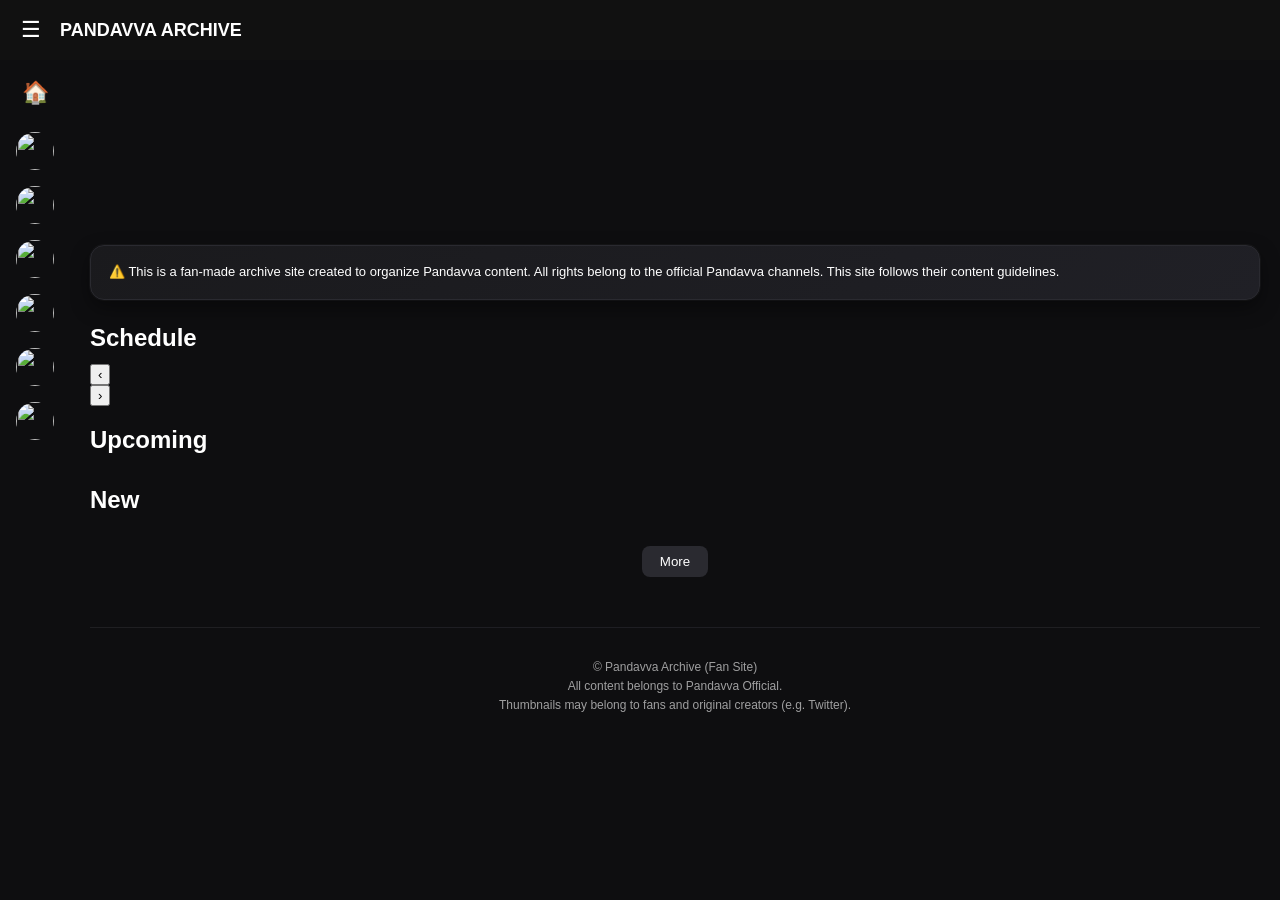
==== index.html @ 6ce93974 "Update index.html" ====
<!DOCTYPE html>
<html>
<head>
<meta name="viewport" content="width=device-width, initial-scale=1.0">
<title>Pandavva Hub</title>

<link rel="stylesheet" href="style.css">

</head>
<body>

<div class="layout">

<header class="topbar">
  <button id="menuBtn">☰</button>
  <h1 class="homeBtn leftTitle">PANDAVVA ARCHIVE</h1>
</header>


<!-- MINI SIDEBAR -->
<aside class="sidebar-mini">

<a href="index.html" class="homeIcon">🏠</a>

<img src="https://unavatar.io/youtube/@PANDAVVA"
onclick="goToMember('Pandavva Official')">

<img src="https://unavatar.io/youtube/@Sadewa_Sagara"
onclick="goToMember('Sadewa Sagara')">

<img src="https://unavatar.io/youtube/@Nakula_Nalendra"
onclick="goToMember('Nakula Nalendra')">

<img src="https://unavatar.io/youtube/@Arjuna.Arkana"
onclick="goToMember('Arjuna Arkana')">

<img src="https://unavatar.io/youtube/@BimaBayusena"
onclick="goToMember('Bima Bayusena')">

<img src="https://unavatar.io/youtube/@YudistiraYogendra"
onclick="goToMember('Yudistira Yogendra')">

</aside>

<!-- FULL SIDEBAR -->
<aside class="sidebar" id="sidebar">

<a href="index.html" class="homeLink">
  <span>🏠</span>
  <span>Home</span>
</a>

<!-- MEMBERS -->
<div class="channel" onclick="goToMember('Pandavva Official')">
  <img src="https://unavatar.io/youtube/@PANDAVVA">
  <span>Pandavva Official</span>
</div>

<div class="channel" onclick="goToMember('Sadewa Sagara')">
  <img src="https://unavatar.io/youtube/@Sadewa_Sagara">
  <span>Sadewa Sagara</span>
</div>

<div class="channel" onclick="goToMember('Nakula Nalendra')">
  <img src="https://unavatar.io/youtube/@Nakula_Nalendra">
  <span>Nakula Nalendra</span>
</div>

<div class="channel" onclick="goToMember('Arjuna Arkana')">
  <img src="https://unavatar.io/youtube/@Arjuna.Arkana">
  <span>Arjuna Arkana</span>
</div>

<div class="channel" onclick="goToMember('Bima Bayusena')">
  <img src="https://unavatar.io/youtube/@BimaBayusena">
  <span>Bima Bayusena</span>
</div>

<div class="channel" onclick="goToMember('Yudistira Yogendra')">
  <img src="https://unavatar.io/youtube/@YudistiraYogendra">
  <span>Yudistira Yogendra</span>
</div>

<!-- CATEGORIES -->
<p style="opacity:.6; margin-top:20px;">Categories</p>

<div class="channel" onclick="goToCategory('zatsudan')">
  <span>🎤</span>
  <span>Zatsudan</span>
</div>

<div class="channel" onclick="goToCategory('event')">
  <span>🎉</span>
  <span>Event</span>
</div>

<div class="channel" onclick="goToCategory('cover')">
  <span>🎵</span>
  <span>Cover</span>
</div>

<div class="channel" onclick="goToCategory('lore')">
  <span>📝</span>
  <span>Lore</span>
</div>

<div class="channel" onclick="goToCategory('jumavva')">
  <span>🏆</span>
  <span>Jumavva</span>
</div>

<div class="channel" onclick="goToCategory('guerilla')">
  <span>✨</span>
  <span>Guerilla</span>
</div>

<div class="channel" onclick="goToCategory('gaming')">
  <span>🎮</span>
  <span>Gaming</span>
</div>

<div class="channel" onclick="goToCategory('collaboration')">
  <span>🙏</span>
  <span>Collaboration</span>
</div>

</aside>

<main>

<section class="module">
  <div class="disclaimer">
    ⚠️ This is a fan-made archive site created to organize Pandavva content.
    All rights belong to the official Pandavva channels. This site follows their content guidelines.
  </div>
</section>

<section class="module">
  <h2>Schedule</h2>
  <div class="calendar-wrapper">
  <button onclick="changeWeek(-1)">‹</button>
  <div id="calendarMini" class="calendar-week"></div>
  <button onclick="changeWeek(1)">›</button>
</div>
</section>
  
<section class="module">
<h2>Upcoming</h2>
<div id="upcomingGrid" class="grid"></div>
</section>

<section class="module">

<h2>New</h2>

<div id="homeGrid" class="grid"></div>

<button class="moreBtn" onclick="location.href='media.html'">
More
</button>

</section>

<footer class="footer">
  <p>
  © Pandavva Archive (Fan Site)<br>
  All content belongs to Pandavva Official.<br>
  Thumbnails may belong to fans and original creators (e.g. Twitter).
  </p>
</footer>
  
</main>

<script src="app.js"></script>

</div>

</body>

</html>
---- style.css ----
/* GLOBAL */

body{
margin:0;
font-family:sans-serif;
background:#0e0e10;
color:white;
overflow-x:hidden;
}

a{
color:inherit;
text-decoration:none;
}


/* LAYOUT */

.layout{
display:flex;
min-height:100vh;
}


/* HEADER */

.topbar{
  position:fixed;
  top:0;
  left:0;
  right:0;
  height:60px;

  display:flex; /* INI YANG KURANG */
  align-items:center;
  justify-content:flex-start;

  padding-left:60px;
  background:#111;
  z-index:100;
}

.leftTitle{
  font-size:18px;
  font-weight:600;
}

.topbar button{

position:absolute;
left:15px;

background:none;
border:none;
color:white;

font-size:22px;
cursor:pointer;

}

.homeIcon{
font-size:24px;
margin-bottom:16px;
display:block;
}

.topbar button{
z-index:200;
}

.sidebar-mini{
position:relative;
z-index:10;
}

.homeIcon{

font-size:22px;
margin-bottom:10px;

}

.disclaimer{
  background:linear-gradient(145deg,#1a1a1d,#202026);
  border:1px solid #2a2a30;
  padding:16px 18px;
  border-radius:14px;
  font-size:13px;
  line-height:1.6;
  margin-bottom:24px;

  /* efek card */
  box-shadow:0 0 0 1px rgba(255,255,255,0.03),
             0 8px 20px rgba(0,0,0,0.4);
}

.footer{
  text-align:center;
  margin-top:50px;
  padding:30px 20px 20px;
  font-size:12px;
  opacity:0.6;

  border-top:1px solid #2a2a30; /* GARIS PEMBATAS */
}

.footer p{
  max-width:500px;
  margin:auto;
  line-height:1.6;
}

/* MINI SIDEBAR */
.sidebar-mini{

position:fixed;
left:0;
top:0;

width:70px;
height:100vh;

padding-top:80px;

display:flex;
flex-direction:column;
align-items:center;
gap:16px;

background:#0e0e10;
}

.sidebar-mini img{

width:38px;
height:38px;

border-radius:50%;
cursor:pointer;

}


/* FULL SIDEBAR (OVERLAY) */
.sidebar{
position:fixed;
top:0;
left:0;
width:260px;
height:100vh;

background:#1b1b1f;

transform:translateX(-100%);
transition:transform .3s ease;

z-index:200;

padding:20px;
box-sizing:border-box;
}

.sidebar{
padding:20px 16px;
}

.sidebar.open{
transform:translateX(0);
}


/* SIDEBAR CHANNEL LIST */

.channel{
display:flex;
align-items:center;
gap:10px;

margin:14px 0;

}

.channel{
display:flex;
align-items:center;
gap:12px;
margin:16px 0;
padding-left:4px;
}

.channel img{
width:32px;
height:32px;
margin-left:4px;
border-radius:50%;
}

.channel{
  cursor:pointer;
  transition:0.2s;
}

.channel:hover{
  background:#2a2a30;
  border-radius:8px;
  padding:6px;
}

/* MAIN CONTENT */
main{
flex:1;
padding-top:80px;
padding-left:20px;
padding-right:20px;
max-width:1400px;
margin:auto;
margin-left:70px;
}

/* MODULE */

.module{

max-width:1200px;
margin:auto;

}

.module h2,
section h2{
margin-bottom:12px;
}


/* VIDEO GRID */
.grid{
display:grid;
grid-template-columns:repeat(4,1fr);
gap:12px;
}

@media(max-width:900px){
.grid{
grid-template-columns:repeat(3,1fr);
}
}

@media(max-width:600px){
.grid{
grid-template-columns:repeat(2,1fr);
}
}

.media-page .grid{
  grid-template-columns:repeat(5,1fr);
}

@media(max-width:1200px){
.media-page .grid{
  grid-template-columns:repeat(4,1fr);
}
}

/* VIDEO CARD */

.video{

background:#1a1a1d;

border-radius:12px;
overflow:hidden;

transition:0.2s;

}

.video:hover{
transform:scale(1.03);
}


/* THUMBNAIL */

.thumb{

width:100%;
aspect-ratio:16/9;

background:#000;

}

.thumb img{

width:100%;
height:100%;

object-fit:cover;

}


/* TITLE */

.video h3{

font-size:14px;
font-weight:500;

padding:8px 10px 4px;

line-height:1.3;

}


/* CHANNEL */

.video .channel{

display:flex;
align-items:center;
gap:6px;

font-size:12px;
opacity:0.8;

padding:0 10px 10px;

}

.video .channel img{

width:18px;
height:18px;

border-radius:50%;

}


/* MORE BUTTON */

.moreBtn{

margin:20px auto;
display:block;

padding:8px 18px;

background:#2a2a30;
color:white;

border:none;
border-radius:8px;

cursor:pointer;

}

.moreBtn:hover{
background:#3a3a42;
}


/* CATEGORY SCROLL */

.category-scroll{

display:flex;
overflow-x:auto;

gap:10px;

padding:12px 4px;

}

.category-scroll button{

background:#2a2a30;

border:none;
color:white;

padding:6px 14px;

border-radius:20px;

cursor:pointer;

white-space:nowrap;

}


/* CATEGORY GRID */
.categoryRow{

display:flex;
gap:20px;

overflow-x:auto;
padding-bottom:10px;

scroll-snap-type:x mandatory;

}

.categoryCard{

min-width:220px;

background:#1a1a1d;
border-radius:12px;

padding:20px;

flex-shrink:0;

scroll-snap-align:start;

}

.catBox{

background:#1a1a1d;
padding:20px;

border-radius:10px;

text-align:center;

cursor:pointer;

}

.categoryRow{
display:flex;
gap:24px;
overflow-x:auto;
padding-bottom:10px;
scrollbar-width:none;
}

.categoryRow::-webkit-scrollbar{
display:none;
}

.categoryCard{
min-width:260px;
background:#1a1a1d;
border-radius:14px;
padding:24px;
cursor:pointer;
transition:.2s;
}

.categoryCard:hover{
transform:scale(1.05);
}

.catBox h3{
margin:0;
font-size:18px;
}

.catBox p{
opacity:.7;
font-size:13px;
margin-top:6px;
}

/*grid*/
.video:hover{

transform:scale(1.03);
cursor:pointer;

}

.video{
display:block;
color:inherit;
text-decoration:none;
}

/*category all-media*/
.category-scroll{
display:flex;
gap:10px;
overflow-x:auto;
padding:10px 0;
}

/*SCROLLBAR CATEGORY*/
.categoryRow::-webkit-scrollbar{
height:6px;
}

.categoryRow::-webkit-scrollbar-track{
background:transparent;
}

.categoryRow::-webkit-scrollbar-thumb{
background:#444;
border-radius:10px;
}

/*HOME BUTTON*/
.homeLink{
display:flex;
align-items:center;
gap:10px;
margin-bottom:20px;
}

/*RESPONSIVE UKURAN*/
@media (max-width:600px){

/* sembunyikan mini sidebar */
.sidebar-mini{
display:none;
}

/* main full width */
main{
margin-left:0;
padding-left:12px;
padding-right:12px;
}

/* grid jadi list */
.grid{
display:flex;
flex-direction:column;
gap:12px;
}

/* card horizontal */
.video{
display:flex;
gap:12px;
align-items:flex-start;
padding:8px;
border-radius:12px;
}

/* thumbnail kiri */
.thumb{
flex:0 0 120px;
aspect-ratio:16/9;
}

/* thumbnail image */
.thumb img{
width:100%;
height:100%;
object-fit:cover;
border-radius:8px;
}

/* text kanan */
.video h3{
margin:0;
padding:0;
font-size:14px;
line-height:1.3;
}

.video .channel{
padding:4px 0 0 0;
font-size:12px;
}

}

@media (max-width:600px){

/* grid jadi 1 kolom */
.grid{
display:flex !important;
flex-direction:column;
gap:12px;
}

/* video card jadi horizontal */
.video{
display:flex;
gap:12px;
align-items:flex-start;
background:#1a1a1d;
padding:8px;
border-radius:12px;
width:100%;
}

/* thumbnail kiri */
.thumb{
flex:0 0 120px;
aspect-ratio:16/9;
}

/* info kanan */
.video h3{
font-size:14px;
padding:0;
margin:0;
flex:1;
min-width:0;
}

.video .channel{
padding:4px 0 0 0;
}

/* thumbnail image */
.thumb img{
width:100%;
height:100%;
object-fit:cover;
border-radius:8px;
word-break:break-word;
overflow-wrap:anywhere;
}

}

@media (max-width:600px){

/* grid jadi list */
.grid{
display:flex;
flex-direction:column;
gap:12px;
width:100%;
}

/* card horizontal */
.video{
display:flex !important;
align-items:flex-start;
gap:12px;
width:100%;
overflow:visible;
}

/* thumbnail kiri */
.thumb{
flex:0 0 120px;
width:120px;
}

/* gambar thumbnail */
.thumb img{
width:100%;
height:auto;
object-fit:cover;
border-radius:8px;
}

/* area teks */
.video h3{
flex:1;
min-width:0;
margin:0;
padding:0;
word-break:break-word;
overflow-wrap:anywhere;
}

/* channel info */
.video .channel{
padding:4px 0 0 0;
}

}

html,body{
max-width:100%;
overflow-x:hidden;
}

@media (max-width:600px){

.layout{
display:block;
}

main{
margin-left:0;
width:100%;
}

}

/* ===== MOBILE FIX FINAL ===== */
@media (max-width:600px){

/* layout jangan flex di mobile */
.layout{
display:block !important;
width:100%;
}

/* sidebar mini benar-benar hilang */
.sidebar-mini{
display:none !important;
}

/* main full width */
main{
margin-left:0 !important;
padding:12px !important;
width:100%;
max-width:100%;
}

/* grid jadi list */
.grid{
display:flex !important;
flex-direction:column;
gap:12px;
width:100%;
}

/* card horizontal */
.video{
display:flex !important;
align-items:flex-start;
gap:12px;
width:100%;
max-width:100%;
overflow:visible;
}

/* thumbnail kiri */
.thumb{
flex:0 0 110px;
width:110px;
}

/* gambar thumbnail */
.thumb img{
width:100%;
height:auto;
object-fit:cover;
}

/* text kanan */
.video h3{
flex:1;
min-width:0;
margin:0;
padding:0;
font-size:14px;
line-height:1.3;
word-break:break-word;
overflow-wrap:anywhere;
}

/* channel text */
.video .channel{
padding:4px 0 0 0;
}

}

*{
box-sizing:border-box;
}

.leftTitle{
  text-transform:capitalize;
}

.meta{
  font-size:12px;
  opacity:.7;
  padding:0 10px 6px;
}

/*SCHEDULE*/
.calendar-mini{
  display:flex;
  gap:12px;
  overflow-x:auto;
  padding-bottom:10px;
}

.calendar-day{
  min-width:80px;
  background:#1a1a1d;
  border-radius:12px;
  padding:10px;
  text-align:center;
}

.calendar-day h4{
  font-size:13px;
  margin:0 0 6px;
  opacity:.8;
}

.calendar-avatars{
  display:flex;
  justify-content:center;
  gap:4px;
}

.calendar-avatars img{
  width:24px;
  height:24px;
  border-radius:50%;
}
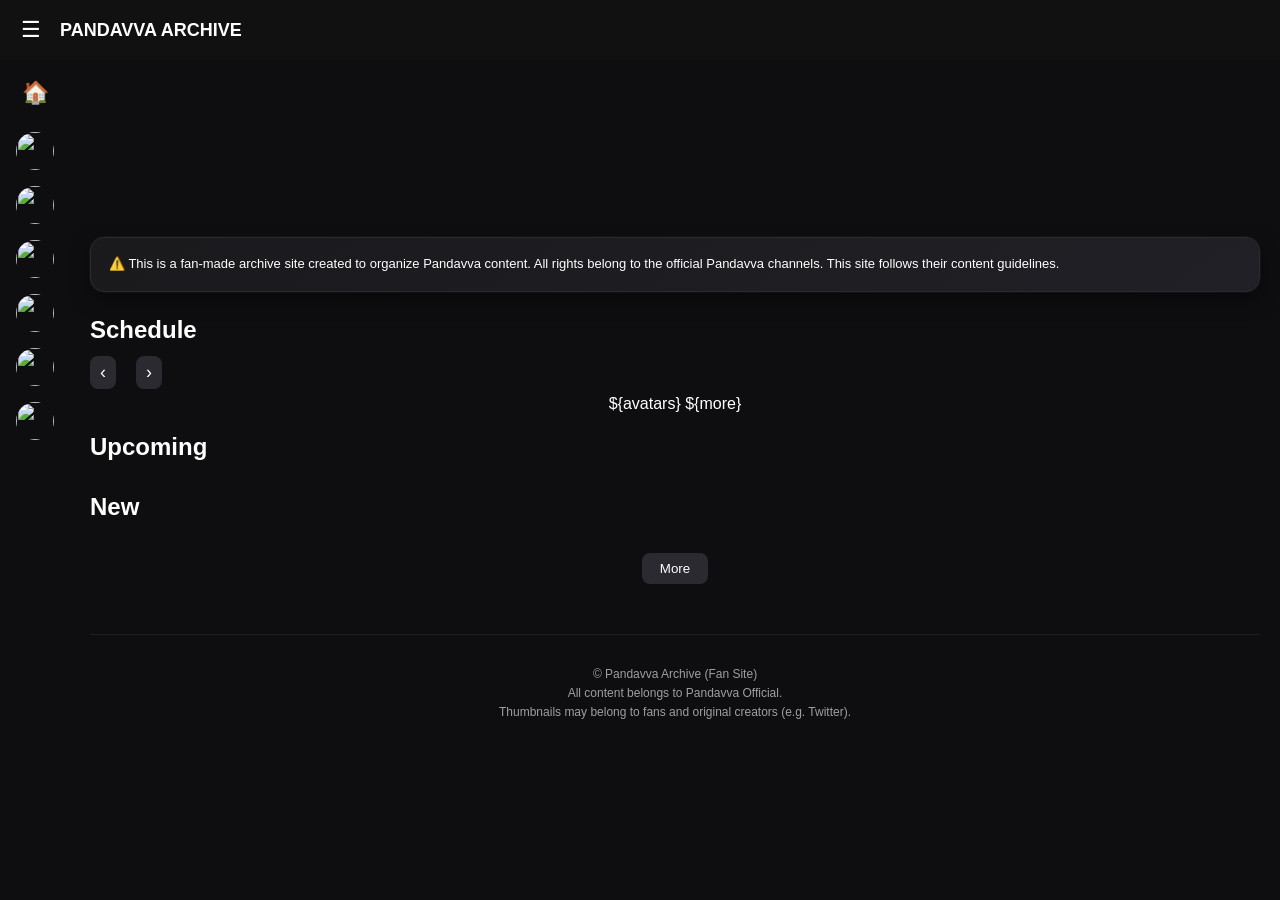
==== commit 5b358204: "Update index.html" ====
--- a/index.html
+++ b/index.html
@@ -143,6 +143,11 @@
   <button onclick="changeWeek(1)">›</button>
 </div>
 </section>
+
+<div class="calendar-avatars">
+  ${avatars}
+  ${more}
+</div>
   
 <section class="module">
 <h2>Upcoming</h2>
--- a/style.css
+++ b/style.css
@@ -814,3 +814,61 @@
   height:24px;
   border-radius:50%;
 }
+
+.calendar-wrapper{
+  display:flex;
+  align-items:center;
+  gap:10px;
+}
+
+.calendar-wrapper button{
+  background:#2a2a30;
+  border:none;
+  color:white;
+  font-size:18px;
+  padding:6px 10px;
+  border-radius:8px;
+  cursor:pointer;
+}
+
+.calendar-week{
+  display:flex;
+  gap:10px;
+}
+
+.calendar-day{
+  width:70px;
+  padding:10px;
+  border-radius:12px;
+  background:#1a1a1d;
+  text-align:center;
+  cursor:pointer;
+}
+
+.calendar-day.active{
+  background:#6c5ce7;
+}
+
+.calendar-day h4{
+  margin:0;
+  font-size:12px;
+  opacity:.7;
+}
+
+.calendar-day span{
+  font-size:14px;
+  display:block;
+  margin-top:4px;
+}
+
+.calendar-avatars{
+  display:flex;
+  justify-content:center;
+  margin-top:6px;
+}
+
+.calendar-avatars img{
+  width:20px;
+  height:20px;
+  border-radius:50%;
+}
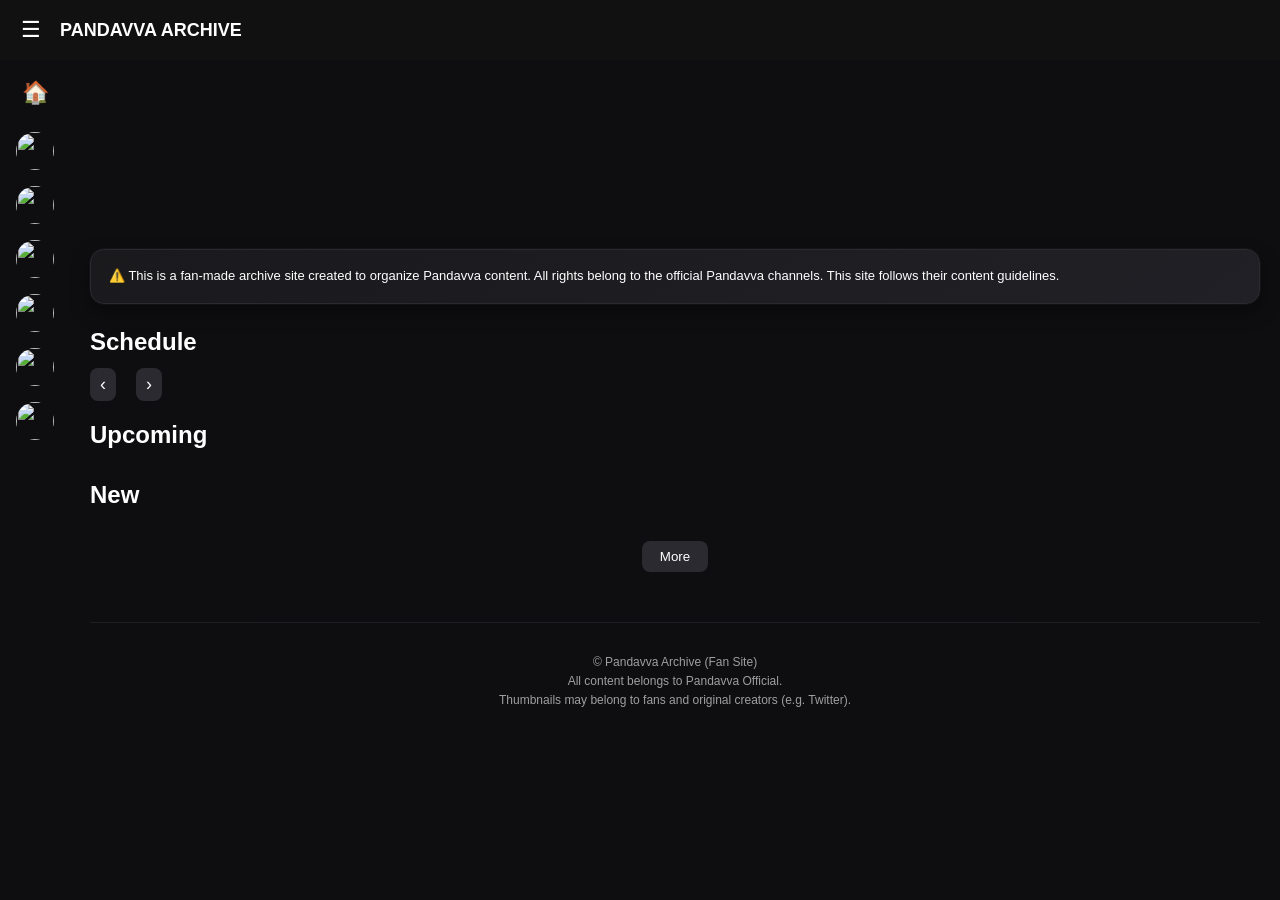
==== commit 22755933: "Update index.html" ====
--- a/index.html
+++ b/index.html
@@ -143,11 +143,6 @@
   <button onclick="changeWeek(1)">›</button>
 </div>
 </section>
-
-<div class="calendar-avatars">
-  ${avatars}
-  ${more}
-</div>
   
 <section class="module">
 <h2>Upcoming</h2>
--- a/style.css
+++ b/style.css
@@ -872,3 +872,11 @@
   height:20px;
   border-radius:50%;
 }
+
+.more{
+  font-size:10px;
+  background:#2a2a30;
+  padding:2px 5px;
+  border-radius:6px;
+  margin-left:4px;
+}
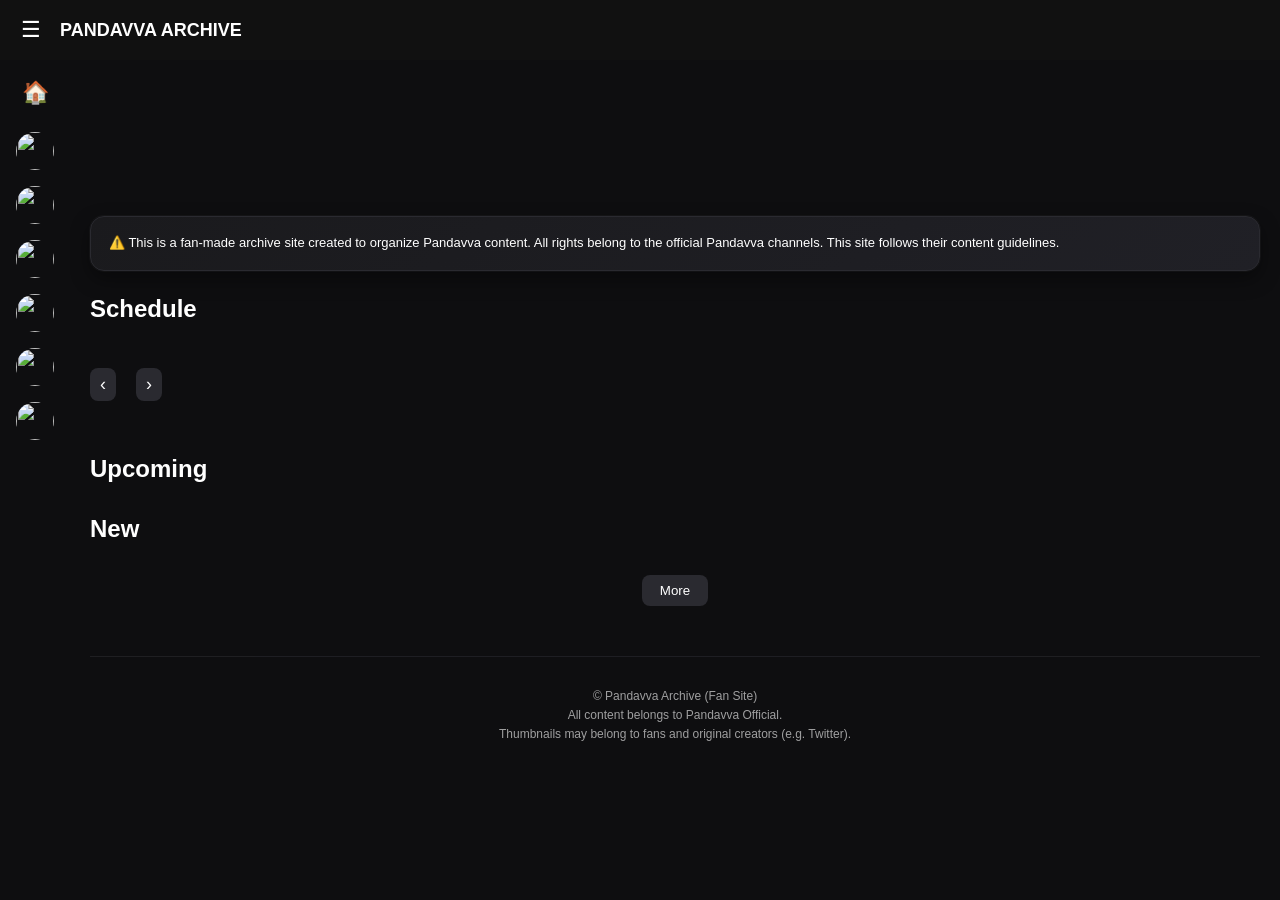
==== commit bc0a82e3: "Update index.html" ====
--- a/index.html
+++ b/index.html
@@ -141,7 +141,9 @@
   <button onclick="changeWeek(-1)">‹</button>
   <div id="calendarMini" class="calendar-week"></div>
   <button onclick="changeWeek(1)">›</button>
+  <div id="selectedDateEvents" class="selected-events"></div>
 </div>
+  <h3 id="calendarMonth"></h3>
 </section>
   
 <section class="module">
--- a/style.css
+++ b/style.css
@@ -864,13 +864,17 @@
 .calendar-avatars{
   display:flex;
   justify-content:center;
+  align-items:center;
+  gap:4px;
   margin-top:6px;
+  overflow:hidden; /* 🔥 penting */
 }
 
 .calendar-avatars img{
   width:20px;
   height:20px;
   border-radius:50%;
+  flex-shrink:0; /* 🔥 biar gak gepeng */
 }
 
 .more{
@@ -878,5 +882,89 @@
   background:#2a2a30;
   padding:2px 5px;
   border-radius:6px;
-  margin-left:4px;
-}
+  white-space:nowrap; /* 🔥 biar gak turun */
+}
+
+.calendar-day{
+  display:flex;
+  flex-direction:column;
+  align-items:center;
+}
+
+.selected-events{
+  margin:15px 0;
+  display:flex;
+  gap:10px;
+  overflow-x:auto;
+
+  min-height:70px; /* 🔥 ini kunci */
+  align-items:center;
+  transition:all .2s ease;
+}
+
+.event-card{
+  display:flex;
+  align-items:center;
+  justify-content:space-between;
+  gap:10px;
+  background:#1a1a1d;
+  padding:10px;
+  border-radius:12px;
+  min-width:220px;
+}
+
+.event-time{
+  font-size:12px;
+  opacity:.7;
+  width:50px;
+}
+
+.event-info h4{
+  font-size:13px;
+  margin:0;
+}
+
+.event-info p{
+  font-size:11px;
+  opacity:.6;
+  margin:2px 0 0;
+}
+
+.event-link{
+  text-decoration:none;
+  font-size:14px;
+  opacity:.7;
+}
+
+.calendar-day.selected{
+  outline:2px solid #fff;
+}
+
+/*LAYOUT CARD SCHEDULE*/
+.event-info h4{
+  font-size:13px;
+  margin:0;
+
+  display:-webkit-box;
+  -webkit-line-clamp:2; /* 🔥 max 2 baris */
+  -webkit-box-orient:vertical;
+  overflow:hidden;
+}
+
+.event-card{
+  display:flex;
+  align-items:center;
+  justify-content:space-between;
+  gap:10px;
+  background:#1a1a1d;
+  padding:10px;
+  border-radius:12px;
+  min-width:220px;
+
+  height:60px; /* 🔥 kunci biar rata */
+}
+
+.event-info{
+  flex:1;
+  min-width:0; /* 🔥 penting biar text wrap rapi */
+}
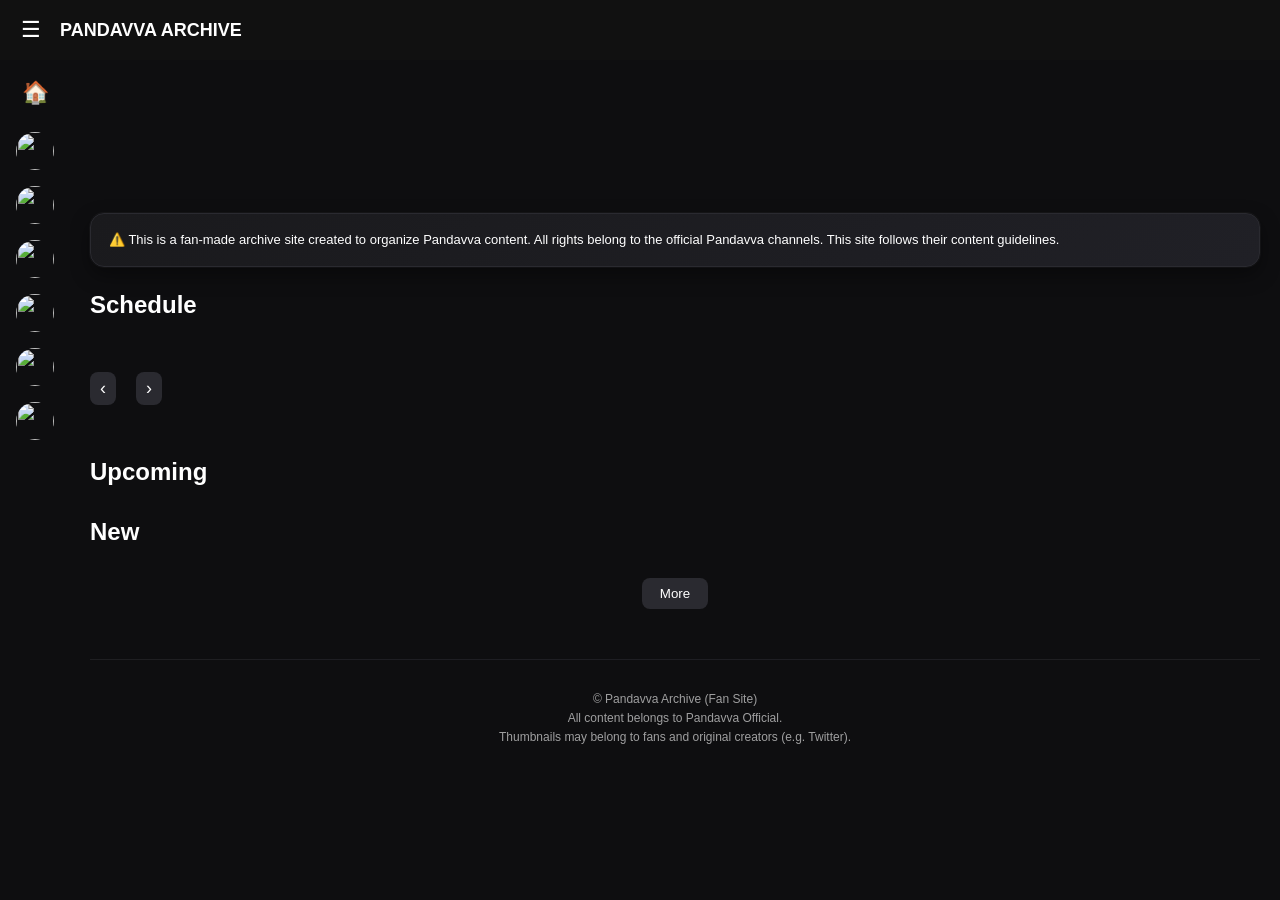
==== commit bcc4ecac: "Update index.html" ====
--- a/index.html
+++ b/index.html
@@ -137,13 +137,13 @@
 
 <section class="module">
   <h2>Schedule</h2>
+  <h3 id="calendarMonth"></h3>
   <div class="calendar-wrapper">
   <button onclick="changeWeek(-1)">‹</button>
   <div id="calendarMini" class="calendar-week"></div>
   <button onclick="changeWeek(1)">›</button>
   <div id="selectedDateEvents" class="selected-events"></div>
 </div>
-  <h3 id="calendarMonth"></h3>
 </section>
   
 <section class="module">
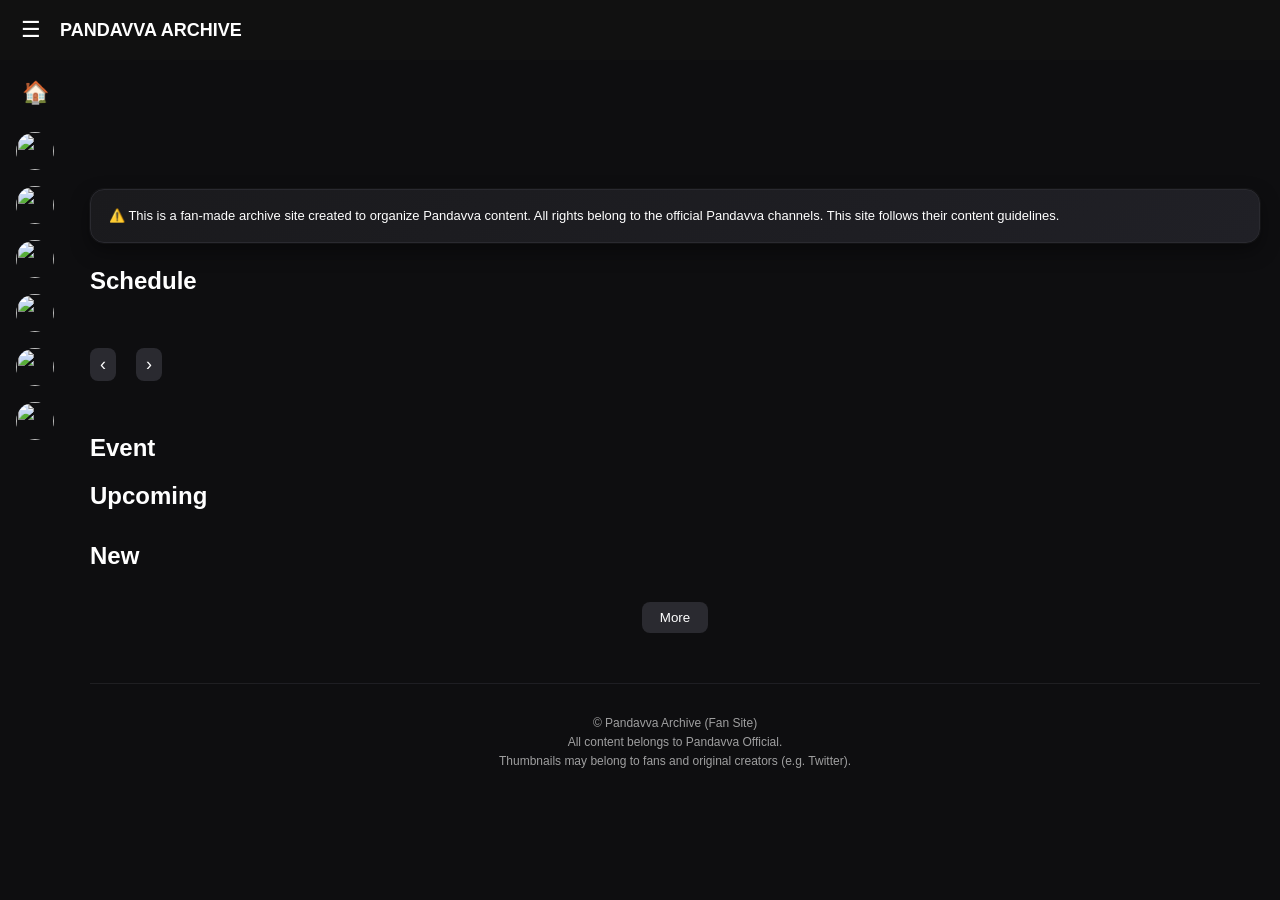
==== commit 50ad09ae: "Update index.html" ====
--- a/index.html
+++ b/index.html
@@ -145,6 +145,11 @@
   <div id="selectedDateEvents" class="selected-events"></div>
 </div>
 </section>
+
+<section class="module">
+<h2>Event</h2>
+<div id="highlightCarousel"></div>
+</section>
   
 <section class="module">
 <h2>Upcoming</h2>
--- a/style.css
+++ b/style.css
@@ -861,34 +861,32 @@
   margin-top:4px;
 }
 
-.calendar-avatars{
-  display:flex;
-  justify-content:center;
-  align-items:center;
-  gap:4px;
-  margin-top:6px;
-  overflow:hidden; /* 🔥 penting */
-}
-
-.calendar-avatars img{
-  width:20px;
-  height:20px;
-  border-radius:50%;
-  flex-shrink:0; /* 🔥 biar gak gepeng */
-}
-
-.more{
-  font-size:10px;
-  background:#2a2a30;
-  padding:2px 5px;
-  border-radius:6px;
-  white-space:nowrap; /* 🔥 biar gak turun */
+.calendar-avatars {
+  display: flex;
+  gap: 4px;
+  margin-top: 4px;
+}
+
+.calendar-avatars img {
+  width: 18px;
+  height: 18px;
+  border-radius: 50%;
+  object-fit: cover;
+  display: block;
+}
+
+.more {
+  font-size: 10px;
+  background: #444;
+  padding: 2px 4px;
+  border-radius: 6px;
 }
 
 .calendar-day{
   display:flex;
   flex-direction:column;
   align-items:center;
+  overflow: visible !important;
 }
 
 .selected-events{
@@ -968,3 +966,61 @@
   flex:1;
   min-width:0; /* 🔥 penting biar text wrap rapi */
 }
+
+.calendar-wrapper button:disabled{
+  opacity:0.3;
+  cursor:not-allowed;
+}
+
+.other-month{
+  opacity:0.4;
+}
+
+/* HIDE SCROLLBAR tapi tetap bisa scroll */
+.calendar-wrapper::-webkit-scrollbar {
+  display: none;
+}
+
+.calendar-wrapper {
+  -ms-overflow-style: none;  /* IE & Edge */
+  scrollbar-width: none;     /* Firefox */
+}
+
+.calendar-mini::-webkit-scrollbar {
+  display: none;
+}
+
+.calendar-mini {
+  -ms-overflow-style: none;
+  scrollbar-width: none;
+}
+
+.calendar-mini,
+.selected-events {
+  scrollbar-width: none;
+}
+
+.calendar-mini::-webkit-scrollbar,
+.selected-events::-webkit-scrollbar {
+  display: none;
+}
+
+/*HIGHLIGHT*/
+.highlight-card{
+  min-width:260px;
+  border-radius:16px;
+  overflow:hidden;
+  position:relative;
+}
+
+.highlight-card img{
+  width:100%;
+  height:140px;
+  object-fit:cover;
+}
+
+.highlight-card h3{
+  position:absolute;
+  bottom:10px;
+  left:10px;
+}
